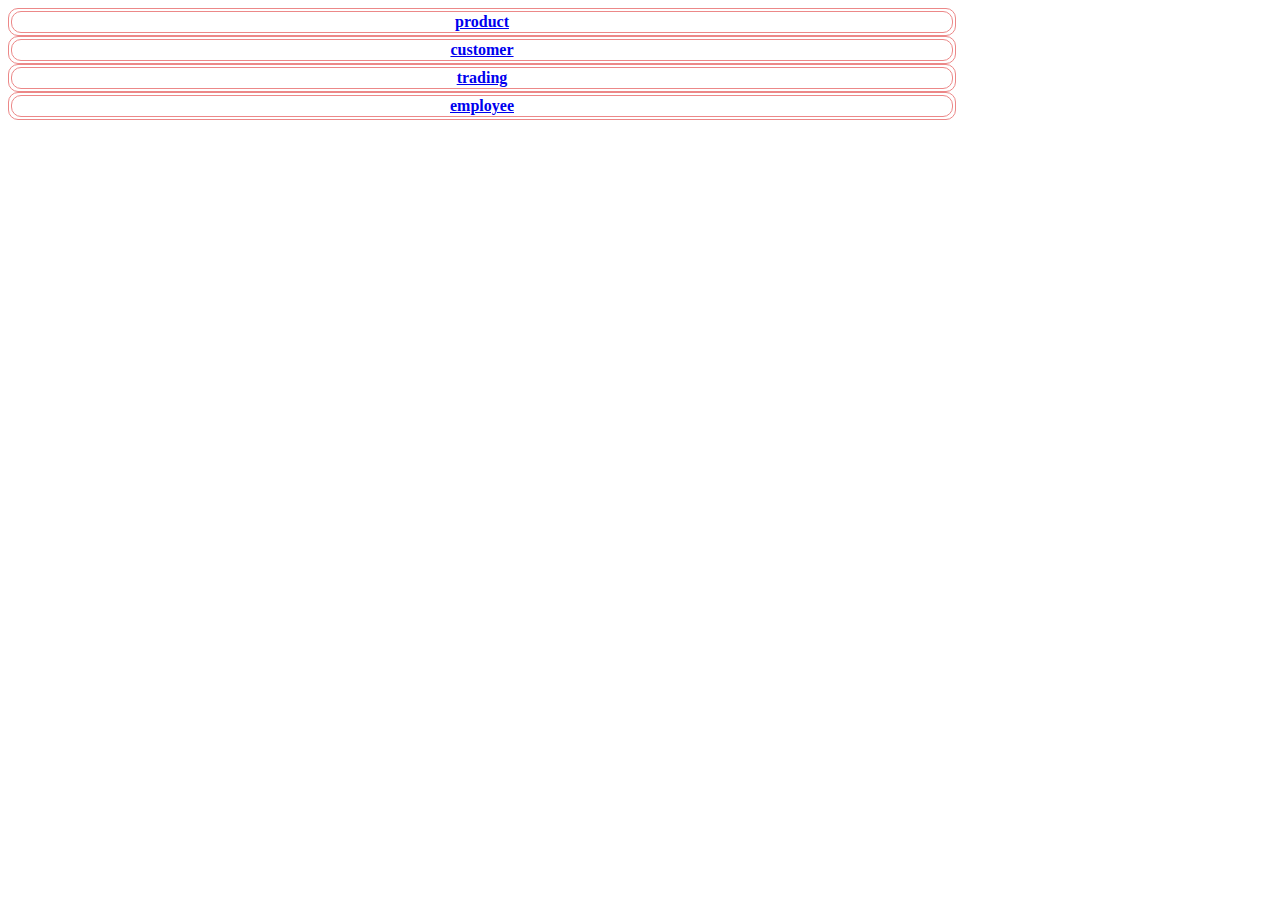
==== index.html @ 7eb42146 "Add files via upload" ====
<!DOCTYPE html>
<html lang="en">
<head>
    <style>
        table, th, td {
          border: 1px solid rgb(236, 136, 136);
          border-radius: 10px;
        }
        </style>
</head>
<body>
    <table style="width:75%">
        <tr>
            <th><a href="product.xml">product</a></th>
        </tr>
    <table style="width:75%">
        <tr>
            <th><a href="customer.xml">customer</a></th>
        </tr>
    <table style="width:75%">
        <tr>
            <th><a href="trading.xml">trading</a></th>
        </tr>
    <table style="width:75%">
        <tr>
            <th><a href="employee.xml">employee</a></th>
        </tr>
</body>
</html>
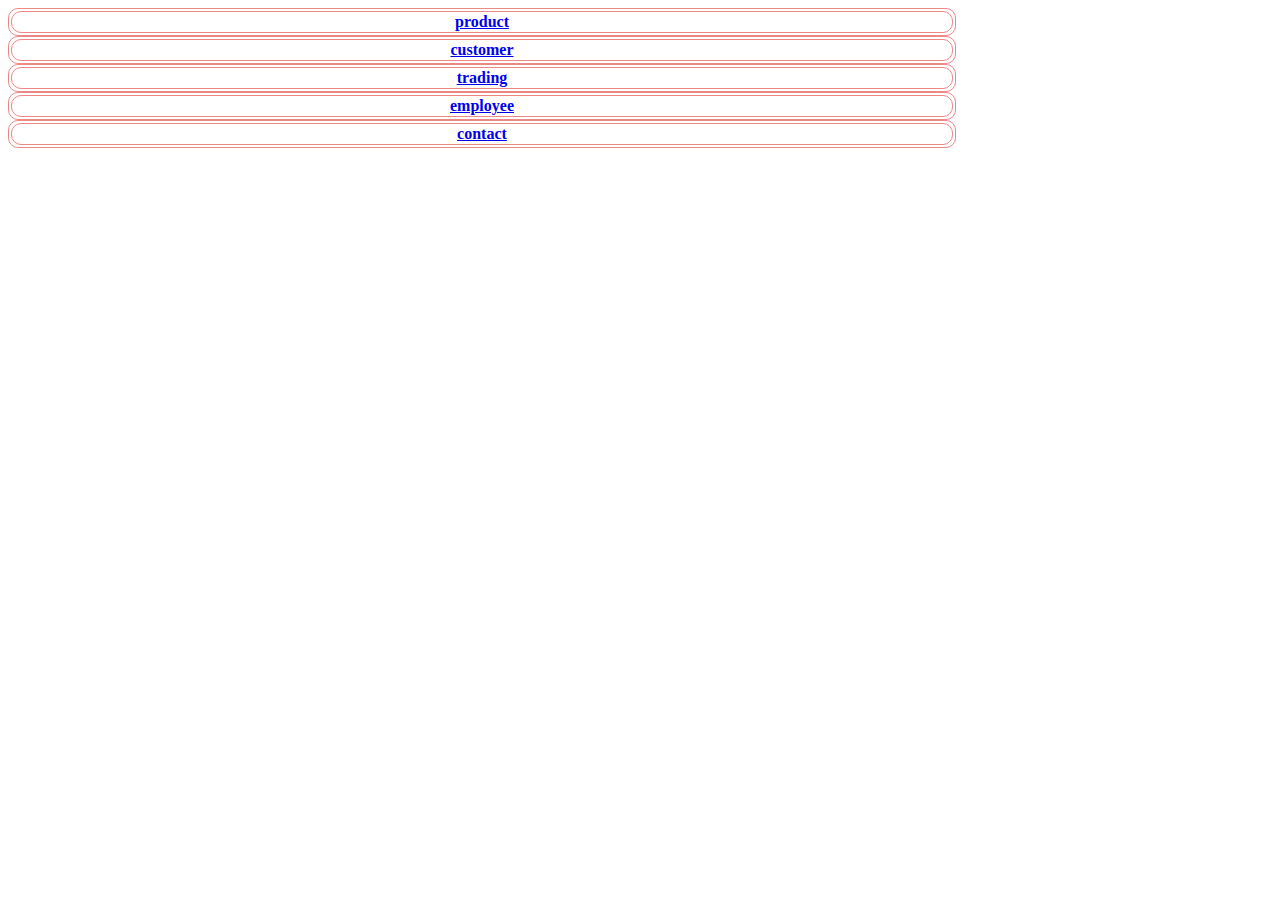
==== commit 89688335: "Update index.html" ====
--- a/index.html
+++ b/index.html
@@ -25,5 +25,9 @@
         <tr>
             <th><a href="employee.xml">employee</a></th>
         </tr>
+        <table style="width:75%">
+    <tr>
+        <th><a href="ct.html">contact</a></th>
+    </tr>
 </body>
-</html>+</html>
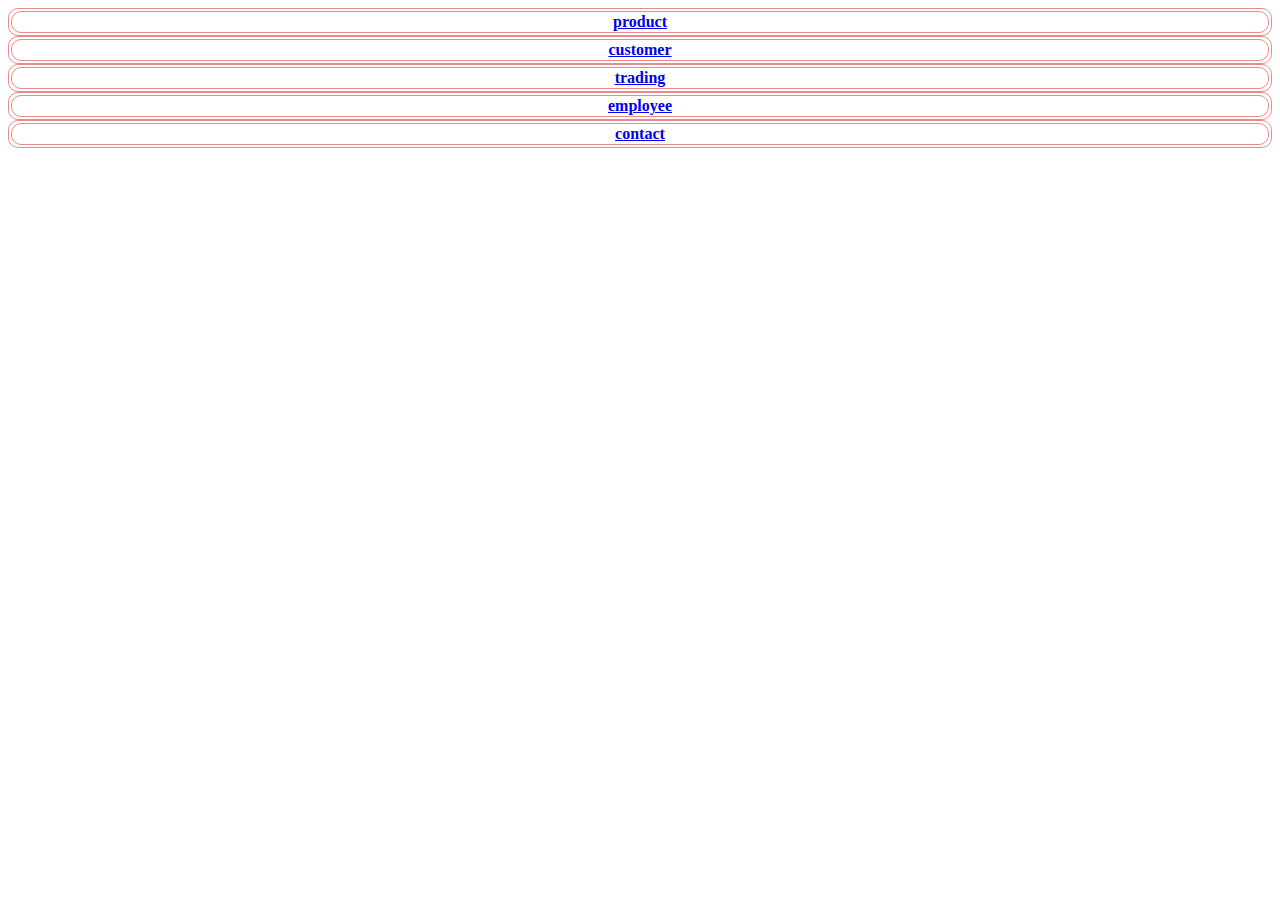
==== commit 2094ebe7: "Update index.html" ====
--- a/index.html
+++ b/index.html
@@ -9,25 +9,25 @@
         </style>
 </head>
 <body>
-    <table style="width:75%">
+    <table style="width:100%">
         <tr>
             <th><a href="product.xml">product</a></th>
         </tr>
-    <table style="width:75%">
+    <table style="width:100%">
         <tr>
             <th><a href="customer.xml">customer</a></th>
         </tr>
-    <table style="width:75%">
+    <table style="width:100%">
         <tr>
             <th><a href="trading.xml">trading</a></th>
         </tr>
-    <table style="width:75%">
+    <table style="width:100%">
         <tr>
             <th><a href="employee.xml">employee</a></th>
         </tr>
-        <table style="width:75%">
-    <tr>
-        <th><a href="ct.html">contact</a></th>
-    </tr>
+    <table style="width:100%">
+        <tr>
+            <th><a href="ct.html">contact</a></th>
+        </tr>
 </body>
 </html>
